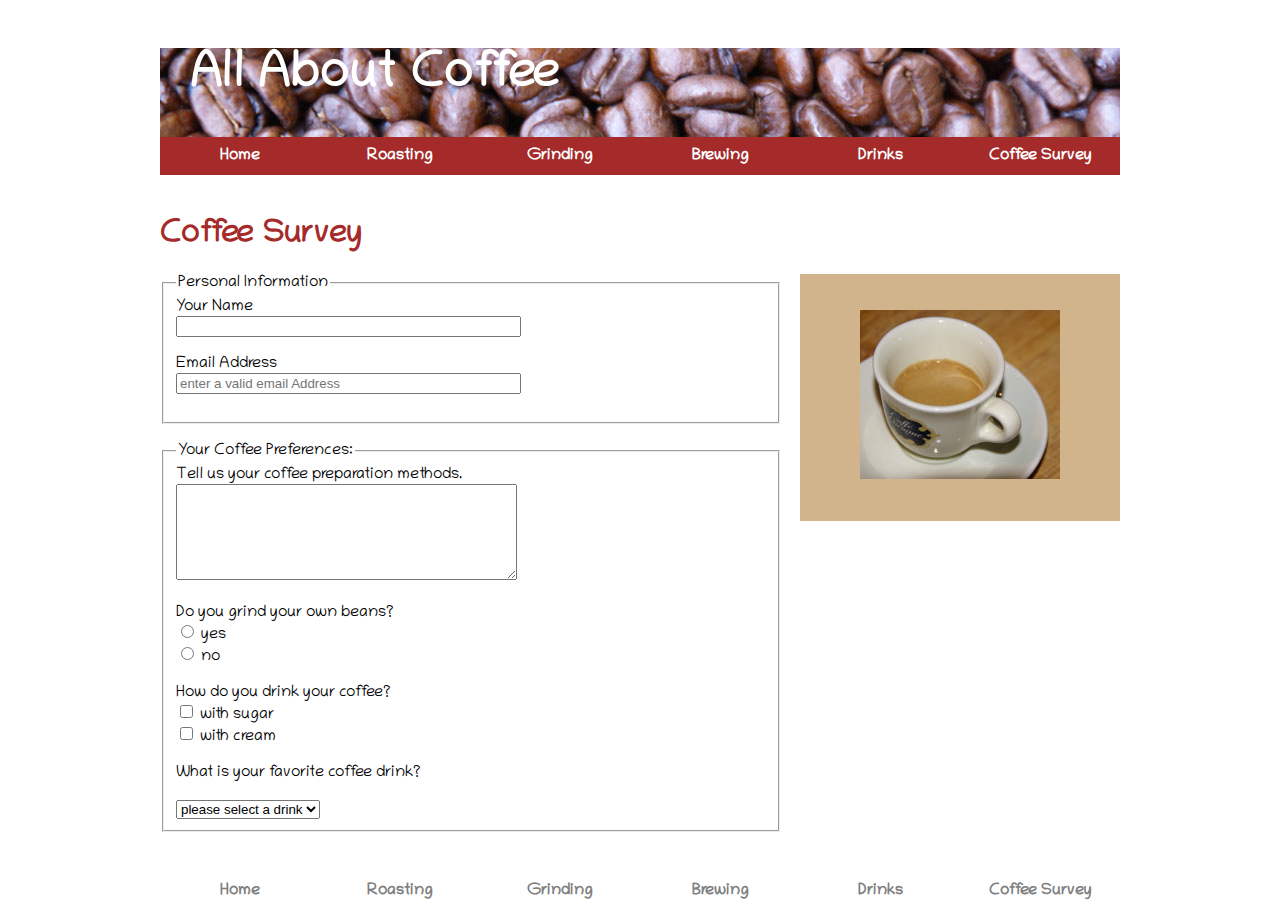
==== survey.html @ e0cff793 "my first website" ====
<!doctype html>
<html>
<head>
<meta charset="utf-8">
<br/>

<link href="https://fonts.googleapis.com/css?family=Chilanka&display=swap" rel="stylesheet">
<link href="style.css" rel="stylesheet" type="text/css" />
<title>Coffee Survey</title>
</head>

<body>
<header>
<h1>All About Coffee</h1>
<nav>
<ul>
<li><a href ="index.html">Home</a></li>
<li><a href ="roasting.html">Roasting</a></li>
<li><a href ="grinding.html">Grinding</a></li>
<li><a href ="brewing.html">Brewing</a></li>
<li><a href ="drinks.html">Drinks</a></li>
<li><a href ="survey.html">Coffee Survey</a></li>
</ul>
</nav>
</header>
<h1>Coffee Survey</h1>
<aside>
<figure>
<img src="images/espresso.jpg" alt="a cup of espresso"/>
</figure>
</aside>
<form action="coffee-survey.php" method="post">
<fieldset>
<legend>Personal Information</legend>
Your Name<br/>
<input type="text" name="name" required size="40"/>
<br/><br/>
Email Address<br/>
<input type="email" name="email" required size="40" placeholder="enter a valid email Address"/>
<br/><br/>
</fieldset>
<br/>
<fieldset>
<legend>Your Coffee Preferences: </legend>
Tell us your coffee preparation methods.<br/>
<textarea name="preparation" cols="40" rows="6" ></textarea>
<br/><br/>
Do you grind your own beans?<br/>
<input type="radio" name="grindyes" value="yes"/>
yes<br/>
<input type="radio" name="grindyes" value="no"/>
no<br/>
<br/>
How do you drink your coffee?<br/>
<input type="checkbox" name="drink" value="sugar"/>
with sugar<br/>
<input type="checkbox" name="drink" value="cream"/>
with cream<br/>
<br/>
What is your favorite coffee drink?<br/><br/>
<select name="favorite" >
<option value="">please select a drink</option>
<option value="drip">drip coffee</option>
<option value="french">french press</option>
<option value="espresso">espresso</option>
<option value="latte">latte</option>
<option value="flavored">flavored</option>
</select>
</fieldset>
</form>
<footer>
<nav>
<ul>
<li><a href ="index.html">Home</a></li>
<li><a href ="roasting.html">Roasting</a></li>
<li><a href ="grinding.html">Grinding</a></li>
<li><a href ="brewing.html">Brewing</a></li>
<li><a href ="drinks.html">Drinks</a></li>
<li><a href ="survey.html">Coffee Survey</a></li>
</ol>
</nav>

</footer>
</body>
</html>
---- style.css ----
body{
font-family: 'Chilanka', cursive;
margin:0 auto;
width:960px;

}
h1,h1,h2,h3{
color:brown;
}
ul{
 list-style-image:url("images/tiny-coffee-cup.gif");
}
a:link,a:visited{
 text-decoration:none;
 color:brown;
 font-weight:bold;
}
a:hover
{
	color:black;
}
nav ul{
	list-style-type:none;
	padding:0;
}
nav li
{
	display:inline;
	float:left;
	padding-bottom:10px;
}
nav a:link,nav a:visited{
	background-color:brown;
	color:white;
	display:block;
	width:160px;
	text-align:center;
	padding:10px 0;
}
nav a:hover{
	background-color:black;
}
aside{
	width:280px;
	float:right;
	background-color:tan;
	text-align:center;
	font-weight:bold;
	padding:20px;
	margin-left:20px;
}
.photo-left{
	float:left;
	margin-right:20px;
}
.photo-right{
	float:right;
	margin-left:20px;
}
header
{
	background-image:url("images/coffee-beans.jpg");
	height:100px;
	margin-bottom:70px;
}
header h1{
	color:rgba(256,256,256,8);
	margin-left:30px;
	margin-top:30px;
	font-size:50px;
	ma
}
footer
{
	margin:40px 0;
	
}
footer nav a:link,footer nav a:visited{
	color:gray;
	text-decoration:none;
	display:160px;
	text-align:center;
	background-color:white;
}
footer nav a:hover{
	color:black;
}
td,th{
	border:1px solid black;
	width:20%;
	text-align:center;
	padding:5px;
}
table {
	border-collapse:collapse;
}
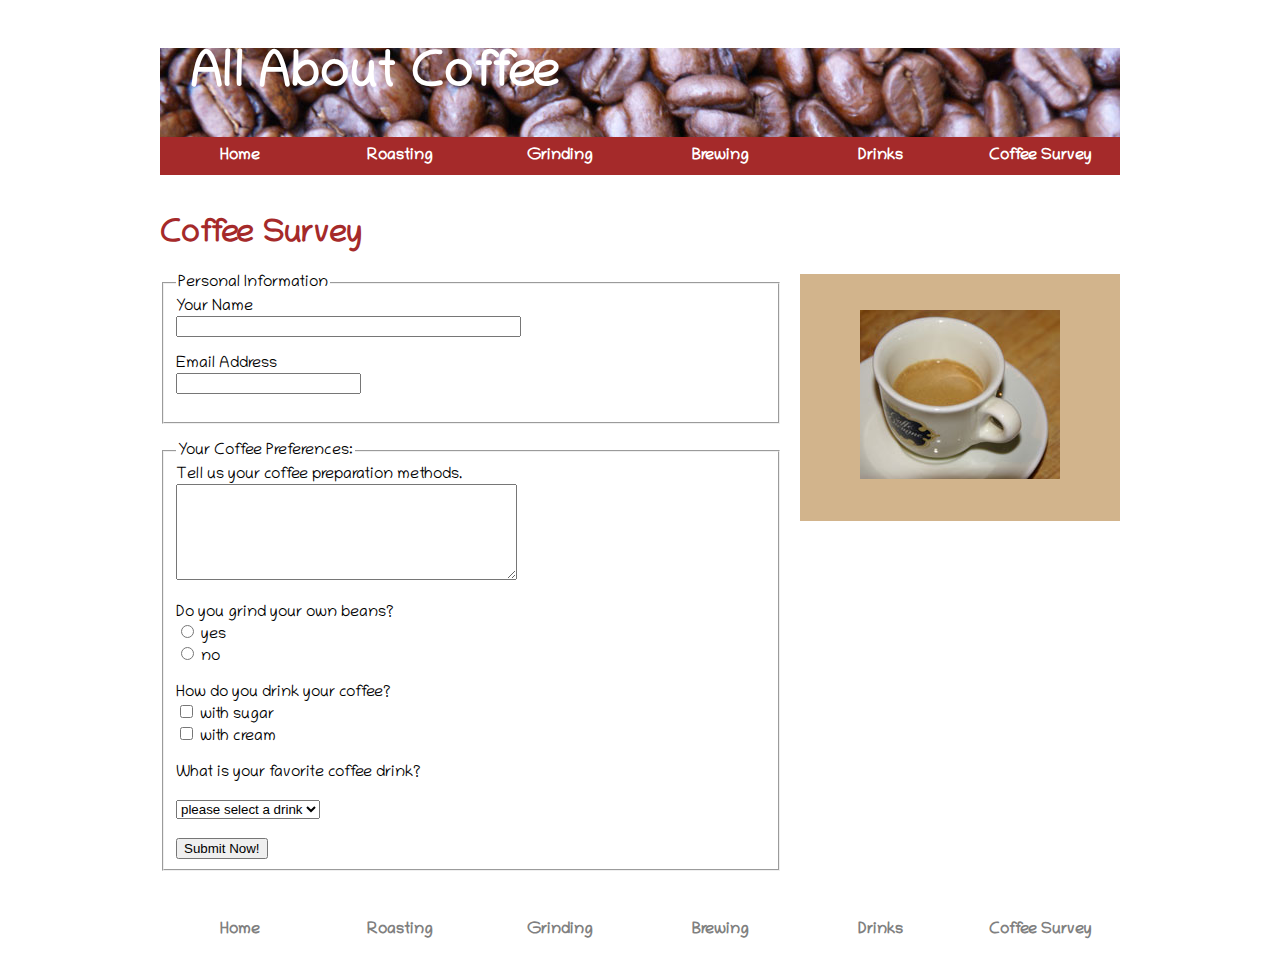
==== commit 3ade0639: "changes made" ====
--- a/survey.html
+++ b/survey.html
@@ -29,14 +29,15 @@
 <img src="images/espresso.jpg" alt="a cup of espresso"/>
 </figure>
 </aside>
-<form action="coffee-survey.php" method="post">
+<form name="survey"action="survey.html" method="post">
 <fieldset>
 <legend>Personal Information</legend>
 Your Name<br/>
 <input type="text" name="name" required size="40"/>
 <br/><br/>
 Email Address<br/>
-<input type="email" name="email" required size="40" placeholder="enter a valid email Address"/>
+<input type="email" id="email" pattern="[a-z0-9._%+-]+@[a-z0-9.-]+\.[a-z]{2,3}$" required />
+
 <br/><br/>
 </fieldset>
 <br/>
@@ -66,6 +67,8 @@
 <option value="latte">latte</option>
 <option value="flavored">flavored</option>
 </select>
+<br/><br/>
+	<input type="submit" value="Submit Now!"  onClick="validateForm(this.form)">
 </fieldset>
 </form>
 <footer>
@@ -81,5 +84,24 @@
 </nav>
 
 </footer>
+<script type="text/javascript">
+function validateForm() {
+  var x = document.forms["survey"]["name"].value;
+   var y = document.forms["survey"]["email"].value;
+  if (x == "") {
+    alert("Name must be filled out");
+    return false;
+  }
+ 
+  else if (y == "") {
+    alert("Email Id must be filled out");
+    return false;
+  }
+  else
+  {alert("Record insert successfully!"); 
+  }
+  
+}
+</script>
 </body>
 </html>
